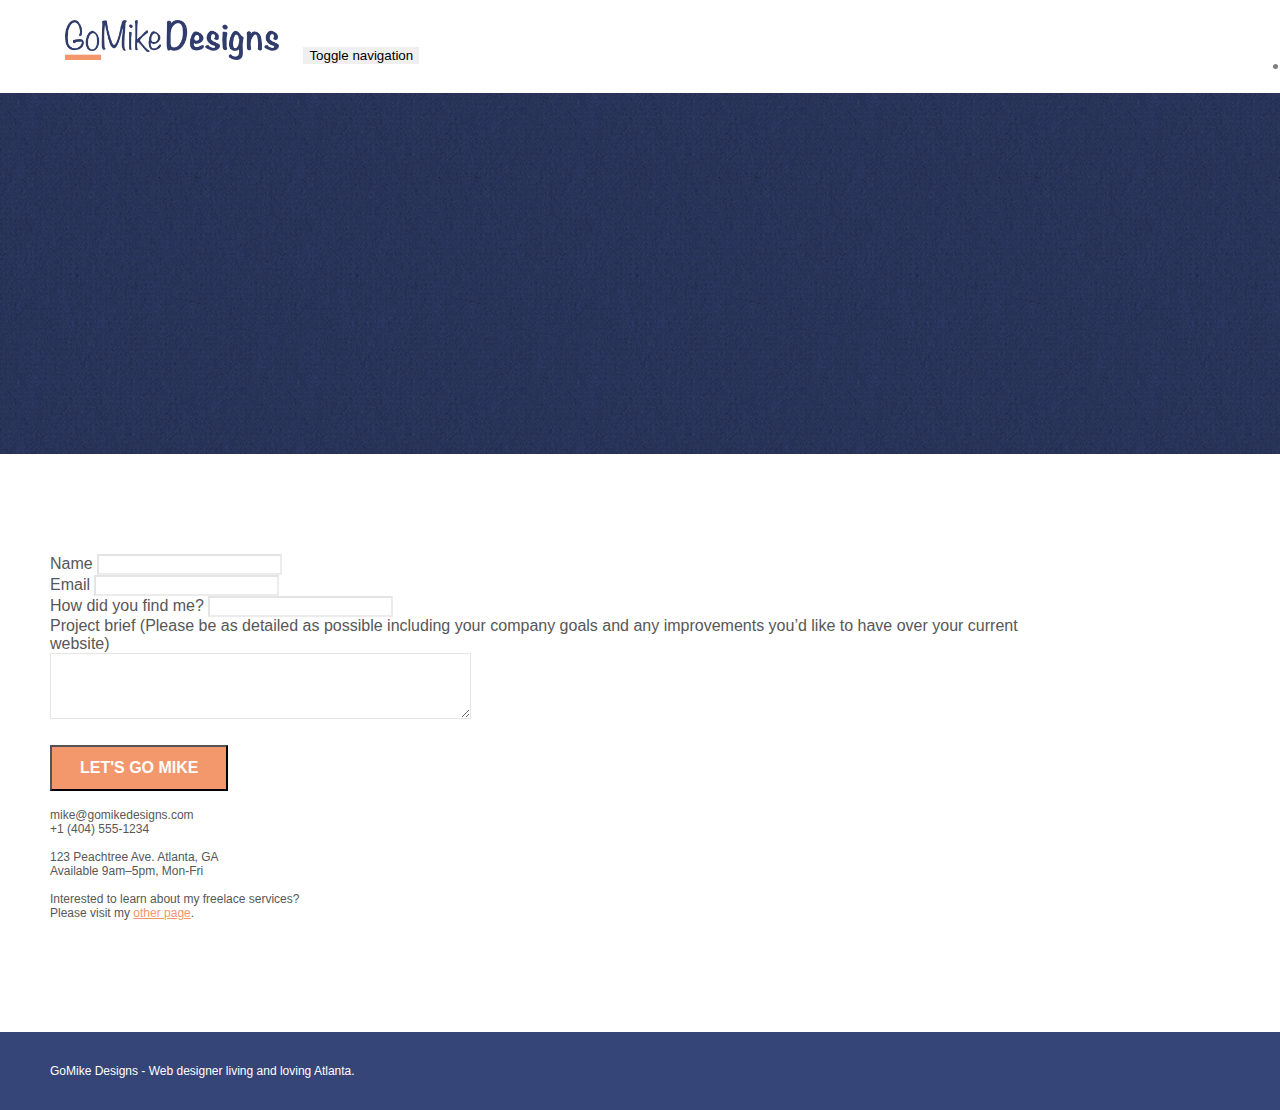
==== P4-Project-Updates/page2.html @ d4ee6da1 "First commit" ====
<!doctype html>
<html lang="Default">
<head>
    <meta charset="utf-8">
    <meta name="keywords" content="">
    <meta name="description" content="">
    <meta name="viewport" content="width=device-width, initial-scale=1.0, viewport-fit=cover">
    <link rel="shortcut icon" type="image/png" href="favicon.jpg">
    
	<link rel="stylesheet" type="text/css" href="./css/bootstrap.min.css">
	<link rel="stylesheet" type="text/css" href="style.css">
	<link rel="stylesheet" type="text/css" href="./css/font-awesome.min.css">
	<link rel="stylesheet" type="text/css" href="./css/et-line.min.css">
	
    
	<script src="./js/jquery-2.1.0.min.js"></script>
	<script src="./js/bootstrap.min.js"></script>
	<script src="./js/blocs.min.js"></script>
	<script src="./js/jqBootstrapValidation.js"></script>
	<script src="./js/formHandler.js"></script>
    <title>page2</title>

    
<!-- Analytics -->
 
<!-- Analytics END -->
    
</head>
<body>
<!-- Main container -->
<div class="page-container">
    
<!-- bloc-0 -->
<div class="bloc bgc-white l-bloc " id="bloc-0">
	<div class="container bloc-sm">
		<nav class="navbar row">
			<div class="navbar-header">
				<a class="navbar-brand" href="index.html"><img src="img/atlanta%20web%20design%20logo.png"  height="40" /></a>
				<button id="nav-toggle" type="button" class="ui-navbar-toggle navbar-toggle" data-toggle="collapse" data-target=".navbar-1">
					<span class="sr-only">Toggle navigation</span><span class="icon-bar"></span><span class="icon-bar"></span><span class="icon-bar"></span>
				</button>
			</div>
			<div class="collapse navbar-collapse navbar-1 special-dropdown-nav">
				<ul class="site-navigation nav navbar-nav">
					<li>
						<a href="index.html">Home</a>
					</li>
					<li>
					</li>
					<li>
						<a href="page2.html">page2</a>
					</li>
				</ul>
			</div>
		</nav>
	</div>
</div>
<!-- bloc-0 END -->

<!-- bloc-6 -->
<div class="bloc bg-dots-bg bg-repeat bgc-dark-slate-blue d-bloc bloc-bg-texture texture-paper" id="bloc-6">
	<div class="container bloc-lg">
		<div class="row">
			<div class="col-sm-12">
				<p class="text-center hero-bloc-text tc-white">
					Let&rsquo;s talk web design!
				</p>
				<p class="text-center mg-lg tc-white tight-width-whitespace">
					I&rsquo;m super excited that you want to work together.<br>Please fill in the form below or get in touch so I can learn about your project <br>and we can setup time to &nbsp;talk websites and Atlanta city love.
				</p>
			</div>
		</div>
	</div>
</div>
<!-- bloc-6 END -->

<!-- bloc-7 -->
<div class="bloc bgc-white l-bloc" id="bloc-7">
	<div class="container bloc-lg">
		<div class="row">
			<div class="col-sm-6">
				<form id="form_1" novalidate success-msg="Your message has been sent." fail-msg="Sorry it seems that our mail server is not responding, Sorry for the inconvenience!">
					<div class="form-group">
						<label>
							Name
						</label>
						<input id="name" class="form-control" required />
					</div>
					<div class="form-group">
						<label>
							Email
						</label>
						<input id="email" class="form-control" type="email" required />
					</div>
					<div class="form-group">
						<label>
							How did you find me?
						</label>
						<input class="form-control" type="email" required id="input_504" />
					</div>
					<div class="form-group">
						<label>
							Project brief (Please be as detailed as possible including your company goals and any improvements you&rsquo;d like to have over your current website)<br>
						</label><textarea id="message" class="form-control" rows="4" cols="50" required></textarea>
					</div> 
					<button class="bloc-button btn btn-lg btn-block cta-hero btn-atomic-tangerine" type="submit">
						Let's go Mike
					</button>
				</form>
			</div>
			<div class="col-sm-6">
				<p>
					mike@gomikedesigns.com<br>+1 (404) 555-1234<br> <br>123 Peachtree Ave. Atlanta, GA<br>Available 9am–5pm, Mon-Fri <br> <br>Interested to learn about my freelace services? <br>Please visit my&nbsp;<a class="ltc-atomic-tangerine" href="index.html">other page</a>.
				</p>
			</div>
		</div>
	</div>
</div>
<!-- bloc-7 END -->

<!-- ScrollToTop Button -->
<a class="bloc-button btn btn-d scrollToTop" onclick="scrollToTarget('1')"><span class="fa fa-chevron-up"></span></a>
<!-- ScrollToTop Button END-->


<!-- Footer - bloc-8 -->
<div class="bloc bgc-dark-slate-blue d-bloc" id="bloc-8">
	<div class="container bloc-sm">
		<div class="row">
			<div class="col-sm-12">
				<p class="text-center white">
					GoMike Designs - Web designer living and loving Atlanta.<br>
				</p>
				<div class="row row-no-gutters social">
					<div class="col-sm-3">
						<div class="text-center">
							<a class="social" href="index.html"><span class="fa fa-twitter icon-md"></span></a>
						</div>
					</div>
					<div class="col-sm-3">
						<div class="text-center">
							<a class="social" href="index.html"><span class="fa fa-facebook icon-md"></span></a>
						</div>
					</div>
					<div class="col-sm-3">
						<div class="text-center">
							<a class="social" href="index.html"><span class="fa fa-dribbble icon-md"></span></a>
						</div>
					</div>
					<div class="col-sm-3">
						<div class="text-center">
							<a class="social" href="index.html"><span class="fa fa-instagram icon-md"></span></a>
						</div>
					</div>
				</div>
			</div>
		</div>
	</div>
</div>
<!-- Footer - bloc-8 END -->

</div>
<!-- Main container END -->
    

</body>
</html>
---- P4-Project-Updates/style.css ----
body {
    margin: 0;
    padding: 0;
    background: #FFF;
    overflow-x: hidden;
    -webkit-font-smoothing: antialiased;
    -moz-osx-font-smoothing: grayscale;
}

a,
button {
    transition: all .3s ease-in-out;
    outline: none!important;
}

a:hover {
    text-decoration: none;
    cursor: pointer;
}

#page-loading-blocs-notifaction {
    position: fixed;
    top: 0;
    bottom: 0;
    width: 100%;
    z-index: 100000;
    background: #FFFFFF url("img/pageload-spinner.gif") no-repeat center center;
}

.bloc {
    width: 100%;
    clear: both;
    background: 50% 50% no-repeat;
    padding: 0 50px;
    -webkit-background-size: cover;
    -moz-background-size: cover;
    -o-background-size: cover;
    background-size: cover;
    position: relative;
}

.bloc .container {
    padding-left: 0;
    padding-right: 0;
}

.bloc-lg {
    padding: 100px 50px;
}

.bloc-md {
    padding: 50px;
}

.bloc-sm {
    padding: 20px 50px;
}

.bg-center,
.bg-l-edge,
.bg-r-edge,
.bg-t-edge,
.bg-b-edge,
.bg-tl-edge,
.bg-bl-edge,
.bg-tr-edge,
.bg-br-edge,
.bg-repeat {
    -webkit-background-size: auto!important;
    -moz-background-size: auto!important;
    -o-background-size: auto!important;
    background-size: auto!important;
}

.bg-repeat {
    background: repeat;
}

.bg-t-edge {
    background: top no-repeat;
}

.bloc-bg-texture::before {
    content: "";
    background-size: 2px 2px;
    position: absolute;
    top: 0;
    bottom: 0;
    left: 0;
    right: 0;
}

.texture-paper::before {
    background: url("img/texture-paper.png");
    background-size: 280px 280px;
}

.b-parallax {
    background-attachment: fixed;
}

.d-bloc {
    color: rgba(255, 255, 255, .7);
}

.d-bloc button:hover {
    color: rgba(255, 255, 255, .9);
}

.d-bloc .icon-round,
.d-bloc .icon-square,
.d-bloc .icon-rounded,
.d-bloc .icon-semi-rounded-a,
.d-bloc .icon-semi-rounded-b {
    border-color: rgba(255, 255, 255, .9);
}

.d-bloc .divider-h span {
    border-color: rgba(255, 255, 255, .2);
}

.d-bloc .a-btn,
.d-bloc .navbar a,
.d-bloc .navbar-brand,
.d-bloc a .icon-sm,
.d-bloc a .icon-md,
.d-bloc a .icon-lg,
.d-bloc a .icon-xl,
.d-bloc h1 a,
.d-bloc h2 a,
.d-bloc h3 a,
.d-bloc h4 a,
.d-bloc h5 a,
.d-bloc h6 a,
.d-bloc p a {
    color: rgba(255, 255, 255, .6);
}

.d-bloc .a-btn:hover,
.d-bloc .navbar a:hover,
.d-bloc .navbar-brand:hover,
.d-bloc a:hover .icon-sm,
.d-bloc a:hover .icon-md,
.d-bloc a:hover .icon-lg,
.d-bloc a:hover .icon-xl,
.d-bloc h1 a:hover,
.d-bloc h2 a:hover,
.d-bloc h3 a:hover,
.d-bloc h4 a:hover,
.d-bloc h5 a:hover,
.d-bloc h6 a:hover,
.d-bloc p a:hover {
    color: rgba(255, 255, 255, 1);
}

.d-bloc .navbar-toggle .icon-bar {
    background: rgba(255, 255, 255, 1);
}

.d-bloc .btn-wire,
.d-bloc .btn-wire:hover {
    color: rgba(255, 255, 255, 1);
    border-color: rgba(255, 255, 255, 1);
}

.d-bloc .panel {
    color: rgba(0, 0, 0, .5);
}

.d-bloc .panel button:hover {
    color: rgba(0, 0, 0, .7);
}

.d-bloc .panel icon {
    border-color: rgba(0, 0, 0, .7);
}

.d-bloc .panel .divider-h span {
    border-color: rgba(0, 0, 0, .1);
}

.d-bloc .panel .a-btn {
    color: rgba(0, 0, 0, .6);
}

.d-bloc .panel .a-btn:hover {
    color: rgba(0, 0, 0, 1);
}

.d-bloc .panel .btn-wire,
.d-bloc .panel .btn-wire:hover {
    color: rgba(0, 0, 0, .7);
    border-color: rgba(0, 0, 0, .3);
}

.d-bloc .panel,
.l-bloc {
    color: rgba(0, 0, 0, .5);
}

.d-bloc .panel button:hover,
.l-bloc button:hover {
    color: rgba(0, 0, 0, .7);
}

.l-bloc .icon-round,
.l-bloc .icon-square,
.l-bloc .icon-rounded,
.l-bloc .icon-semi-rounded-a,
.l-bloc .icon-semi-rounded-b {
    border-color: rgba(0, 0, 0, .7);
}

.d-bloc .panel .divider-h span,
.l-bloc .divider-h span {
    border-color: rgba(0, 0, 0, .1);
}

.d-bloc .panel .a-btn,
.l-bloc .a-btn,
.l-bloc .navbar a,
.l-bloc .navbar-brand,
.l-bloc a .icon-sm,
.l-bloc a .icon-md,
.l-bloc a .icon-lg,
.l-bloc a .icon-xl,
.l-bloc h1 a,
.l-bloc h2 a,
.l-bloc h3 a,
.l-bloc h4 a,
.l-bloc h5 a,
.l-bloc h6 a,
.l-bloc p a {
    color: rgba(0, 0, 0, .6);
}

.d-bloc .panel .a-btn:hover,
.l-bloc .a-btn:hover,
.l-bloc .navbar a:hover,
.l-bloc .navbar-brand:hover,
.l-bloc a:hover .icon-sm,
.l-bloc a:hover .icon-md,
.l-bloc a:hover .icon-lg,
.l-bloc a:hover .icon-xl,
.l-bloc h1 a:hover,
.l-bloc h2 a:hover,
.l-bloc h3 a:hover,
.l-bloc h4 a:hover,
.l-bloc h5 a:hover,
.l-bloc h6 a:hover,
.l-bloc p a:hover {
    color: rgba(0, 0, 0, 1);
}

.l-bloc .navbar-toggle .icon-bar {
    color: rgba(0, 0, 0, .6);
}

.d-bloc .panel .btn-wire,
.d-bloc .panel .btn-wire:hover,
.l-bloc .btn-wire,
.l-bloc .btn-wire:hover {
    color: rgba(0, 0, 0, .7);
    border-color: rgba(0, 0, 0, .3);
}

.voffset {
    margin-top: 30px;
}

.voffset-lg {
    margin-top: 80px;
}

.row-no-gutters {
    margin-right: 0;
    margin-left: 0;
}

.row.row-no-gutters > [class^="col-"],
.row.row-no-gutters > [class*=" col-"] {
    padding-right: 0;
    padding-left: 0;
}

#bloc-2-services p {
    font-size: 11px;
}

.navbar {
    margin-bottom: 0;
    z-index: 1;
}

.navbar-brand {
    height: auto;
    padding: 3px 15px;
    font-size: 25px;
    font-weight: normal;
    font-weight: 600;
    line-height: 44px;
}

.navbar-brand img {
    max-height: 200px;
    margin: 0 5px 0 0;
    display: inline;
}

.navbar-brand img[src$=svg] {
    min-width: 100px;
}

.nav-center .navbar-brand img {
    margin: 0;
}

.navbar .nav {
    padding-top: 2px;
    margin-right: -16px;
    float: right;
    z-index: 1;
}

.nav > li {
    float: left;
    margin-top: 4px;
    font-size: 16px;
}

.navbar-nav .open .dropdown-menu > li > a {
    text-align: inherit;
}

.nav > li a:hover,
.nav > li a:focus {
    background: transparent;
}

.navbar-toggle {
    margin: 10px 10px 0 0;
    border: 0px;
}

.navbar-toggle:hover {
    background: transparent!important;
}

.navbar-toggle .icon-bar {
    background-color: rgba(0, 0, 0, .5);
    width: 26px;
}

.nav-invert .navbar .nav {
    float: left;
}

.nav-invert .navbar-header,
.nav-invert .navbar-brand {
    float: right;
    position: relative;
    z-index: 2;
}

@media (min-width: 768px) {
    .site-navigation {
        position: absolute;
        top: 50%;
        right: 20px;
        transform: translate(0, -50%);
        -webkit-transform: translateY(-50%);
    }
    .nav > li .dropdown-menu a,
    .nav > li .dropdown-menu a:hover {
        color: #484848;
    }
    .nav-invert .site-navigation {
        left: 0;
        right: 0;
    }
    .nav-center {
        text-align: center;
    }
    .nav-center .navbar-header {
        width: 100%;
    }
    .nav-center .navbar-header,
    .nav-center .navbar-brand,
    .nav-center .nav > li {
        float: none;
        display: inline-block;
    }
    .nav-center .site-navigation {
        position: relative;
        width: 100%;
        right: 0;
        margin-right: 0px;
        margin-top: 20px;
    }
    .nav-center.mini-nav .navbar-toggle {
        float: none;
        margin: 10px auto 0;
    }
}

.nav > li > .dropdown a {
    background: none!important;
    display: block;
    padding: 14px 15px;
}

nav .caret {
    margin: 0 5px;
}

.dropdown-menu .dropdown-menu {
    top: -8px;
    left: 100%;
}

.dropdown-menu .dropmenu-flow-right {
    top: 100%;
    left: 0;
    margin-left: -1px;
    border-top-left-radius: 0;
    border-top-right-radius: 0;
}

.dropdown-menu .dropdown span {
    border: 4px solid black;
    border-top-color: transparent;
    border-right-color: transparent;
    border-bottom-color: transparent;
    margin: 6px -5px 0 0!important;
    float: right;
}

.mg-md {
    margin-top: 10px;
    margin-bottom: 20px;
}

.mg-lg {
    margin-top: 10px;
    margin-bottom: 40px;
}

.btn {
    margin: 0 5px 5px 0;
}

.btn.pull-right {
    margin: 0 0 5px 5px;
}

.btn-d,
.btn-d:hover,
.btn-d:focus {
    color: #FFF;
    background: rgba(0, 0, 0, .3);
}

button {
    outline: none!important;
}

.btn-rd {
    border-radius: 40px;
}

.btn-clean {
    border: 1px solid rgba(0, 0, 0, .08);
    border-bottom-color: rgba(0, 0, 0, .1);
    text-shadow: 0 1px 0 rgba(0, 0, 1, .1);
    box-shadow: 0 1px 3px rgba(0, 0, 1, .25), inset 0 1px 0 0 rgba(255, 255, 255, .15);
}

.icon-md {
    font-size: 30px!important;
}

.icon-lg {
    font-size: 60px!important;
}

.sm-shadow {
    text-shadow: 0 1px 2px rgba(0, 0, 0, .3);
}

.panel-sq,
.panel-sq .panel-heading,
.panel-sq .panel-footer {
    border-radius: 0;
}

.panel-rd {
    border-radius: 30px;
}

.panel-rd .panel-heading {
    border-radius: 29px 29px 0 0;
}

.panel-rd .panel-footer {
    border-radius: 0 0 29px 29px;
}

.form-control {
    border-color: rgba(0, 0, 0, .1);
    box-shadow: none;
}

.scrollToTop {
    width: 40px;
    height: 40px;
    position: fixed;
    bottom: 20px;
    right: 20px;
    opacity: 0;
    z-index: 500;
    transition: all .3s ease-in-out;
}

.scrollToTop span {
    margin-top: 6px;
}

.showScrollTop {
    font-size: 14px;
    opacity: 1;
}

a[data-lightbox] {
    position: relative;
    display: block;
    text-align: center;
}

a[data-lightbox]:hover::before {
    content: "+";
    font-family: "HelveticaNeue-Light", "Helvetica Neue Light", "Helvetica Neue", Helvetica, Arial;
    font-size: 32px;
    width: 50px;
    height: 50px;
    margin-left: -25px;
    border-radius: 50%;
    background: rgba(0, 0, 0, .6);
    color: #FFF;
    font-weight: 100;
    z-index: 1;
    position: absolute;
    top: 50%;
    transform: translateY(-50%);
    -webkit-transform: translateY(-50%);
}

a[data-lightbox]:hover img {
    opacity: 0.6;
    -webkit-animation-fill-mode: none;
    animation-fill-mode: none;
}

#lightbox-modal {
    display: flex;
    align-items: center;
}

#lightbox-modal .modal-dialog {
    width: 90%;
    max-width: 900px;
    margin: 0 auto 0;
}

#lightbox-modal .modal-dialog img {
    max-height: 90vh;
    margin: 0 auto;
}

.lightbox-caption {
    padding: 20px;
    color: #FFF;
    background: rgba(0, 0, 0, .5);
    position: absolute;
    left: 15px;
    right: 15px;
    bottom: 5px;
}

.close-lightbox {
    color: #FFF;
    font-size: 30px;
    position: absolute;
    top: 20px;
    right: 20px;
    z-index: 20;
    background: rgba(0, 0, 0, .5);
    border: none;
    line-height: 30px;
    padding: 0 9px 5px;
    opacity: 0.3;
}

.close-lightbox:hover,
.next-lightbox:hover,
.prev-lightbox:hover {
    opacity: 1.0;
    color: #FFF;
}

.next-lightbox,
.prev-lightbox {
    font-size: 20px;
    color: rgba(255, 255, 255, .9);
    background: rgba(0, 0, 0, .5);
    transition: all .2s ease-in-out;
    position: absolute;
    top: 45%;
    z-index: 1;
    opacity: 0.4;
}

.next-lightbox {
    padding: 6px 8px 1px 13px;
    right: 25px;
}

.prev-lightbox {
    padding: 6px 13px 1px 10px;
    left: 25px;
}

.snapshot-lb .modal-body {
    padding-bottom: 45px;
}

.snapshot-lb .lightbox-caption {
    padding: 0;
    color: rgba(0, 0, 0, .5);
    background: none;
}

h1,
h2,
h3,
h4,
h5,
h6,
p,
label,
.btn,
a {
    font-family: "helvetica";
    font-weight: 400;
    color: #575757!important;
}

.container {
    max-width: 1000px;
}

.hero-bloc-text {
    font-size: 38px;
}

.hero-bloc-text-sub {
    font-size: 36px;
}

.statement-bloc-text {
    line-height: 26px;
    font-style: italic;
    font-size: 20px;
    text-align: center;
    font-weight: lighter;
    max-width: 520px;
    margin: auto auto auto auto;
}

p {
    font-size: 12px;
}

.tight-width-whitespace {
    max-width: 600px;
    margin: auto auto auto auto;
}

.h1 {
    font-size: 20px;
    font-family: "Open Sans";
}

.cta-hero {
    margin-top: 22px;
    color: #FFFFFF!important;
    text-transform: uppercase;
    padding: 12px 28px 12px 28px;
    font-size: 1.0em;
    font-weight: 700;
}

.social {
    max-width: 400px;
    margin: auto auto auto auto;
}

h2 {
    font-size: 22px;
    line-height: 1.4em;
}

h3 {
    font-size: 15px;
    text-transform: uppercase;
    font-weight: 700;
    color: #333333!important;
}

.med-width-whitespace {
    max-width: 800px;
    margin: auto auto auto auto;
    box-shadow: 0px 0px 0px #000000;
}

h1 {
    color: #333333!important;
}

h4 {
    color: #333333!important;
}

.icons {
    margin-bottom: 14px;
    margin-top: 24px;
}

.white {
    color: #FFFFFF!important;
}

.portfolio-thumb {
    margin-bottom: 24px;
}

.portfolio-row {
    margin-bottom: 44px;
    margin-top: 50px;
}

.avatar {
    box-shadow: 0px 4px 9px rgba(0, 0, 0, 0.3);
}

.black-background {
    background-color: rgba(35, 31, 32, 0.7);
    padding: 40px 40px 40px 40px;
}

.bold-link {
    font-weight: 900;
    text-decoration: underline!important;
}

.service-header {
    font-size: 15px;
    font-weight: 700;
    text-transform: uppercase;
}

.bgc-white {
    background-color: #FFFFFF;
}

.bgc-dark-slate-blue {
    background-color: #364577;
}

.bgc-atomic-tangerine {
    background-color: #F3976C;
}

.tc-white {
    color: #364577!important;
}

.btn-atomic-tangerine {
    background: #F3976C;
    color: #FFFFFF!important;
}

.btn-atomic-tangerine:hover {
    background: #c27956!important;
    color: #FFFFFF!important;
}

.ltc-white {
    color: #FFFFFF!important;
}

.ltc-white:hover {
    color: #cccccc!important;
}

.ltc-atomic-tangerine {
    color: #F3976C!important;
}

.ltc-atomic-tangerine:hover {
    color: #c27956!important;
}

.icon-dark-slate-blue {
    color: #364577!important;
    border-color: #364577!important;
}

.bg-dots-bg {
    background-image: url("img/dots-bg.png");
}

.bg-lines-h2-bg {
    background-image: url("img/lines-h2-bg.png");
}

.bg-atlanta-20made-20sign {
    background-image: url("img/atlanta%20made%20sign.jpg");
}

.bg-atlanta-20made-20sign-20orange {
    background-image: url("img/atlanta%20made%20sign%20orange.jpg");
}

@media (max-width: 1024px) {
    .bloc {
        padding-left: 20px;
        padding-right: 20px;
    }
    .bloc.full-width-bloc,
    .bloc-tile-2.full-width-bloc .container,
    .bloc-tile-3.full-width-bloc .container,
    .bloc-tile-4.full-width-bloc .container {
        padding-left: 0;
        padding-right: 0;
    }
}

@media (max-width: 992px) and (min-width: 768px) {
    .navbar .nav {
        max-width: 80%
    }
    .nav-center.navbar .nav {
        max-width: 100%
    }
}

@media only screen and (min-device-width: 768px) and (max-device-width: 1024px) and (orientation: landscape) {
    .b-parallax {
        background-attachment: scroll;
    }
}

@media only screen and (min-device-width: 1024px) and (max-device-width: 1366px) and (-webkit-min-device-pixel-ratio: 1.5) {
    .b-parallax {
        background-attachment: scroll;
    }
}

@media (max-width: 991px) {
    .container {
        width: 100%;
    }
    .b-parallax {
        background-attachment: scroll;
    }
    .page-container,
    #hero-bloc {
        overflow-x: hidden;
        position: relative;
    }
    .bloc {
        padding-left: constant(safe-area-inset-left);
        padding-right: constant(safe-area-inset-right);
    }
    .bloc-group,
    .bloc-group .bloc {
        display: block;
        width: 100%;
    }
    .bloc-fill-screen .fill-bloc-top-edge,
    .bloc-fill-screen .fill-bloc-bottom-edge {
        padding: 0 20px;
        padding-left: constant(safe-area-inset-left);
        padding-right: constant(safe-area-inset-right);
    }
}

@media (max-width: 767px) {
    .page-container {
        overflow-x: hidden;
        position: relative;
    }
    h1,
    h2,
    h3,
    h4,
    h5,
    h6,
    p,
    #disqus_thread {
        padding-left: 10px!important;
        padding-right: 10px!important;
    }
    .b-parallax {
        background-attachment: scroll;
    }
    .navbar .nav {
        padding-top: 0;
        border-top: 1px solid rgba(0, 0, 0, .2);
        float: none!important;
    }
    .navbar.row {
        margin-left: 0;
        margin-right: 0;
    }
    .site-navigation {
        position: inherit;
        transform: none;
        -webkit-transform: none;
        -ms-transform: none;
    }
    .nav > li {
        margin-top: 0;
        border-bottom: 1px solid rgba(0, 0, 0, .1);
        background: rgba(0, 0, 0, .05);
        text-align: left;
        padding-left: 15px;
        width: 100%;
    }
    .nav > li:hover {
        background: rgba(0, 0, 0, .08);
    }
    .dropdown .dropdown a .caret {
        float: none;
        margin: 5px 0 0 10px!important;
        border: 4px solid black;
        border-bottom-color: transparent;
        border-right-color: transparent;
        border-left-color: transparent;
    }
    #hero-bloc .navbar .nav {
        background: rgba(0, 0, 0, .8);
    }
    #hero-bloc .navbar .nav a {
        color: rgba(255, 255, 255, .6);
    }
    .hero {
        padding: 50px 0;
    }
    .hero-nav {
        left: -1px;
        right: -1px;
    }
    .navbar-collapse {
        padding: 0;
        overflow-x: hidden;
        -webkit-box-shadow: none;
        box-shadow: none;
    }
    .navbar-brand img {
        max-height: 40px;
        width: auto;
    }
    .nav-invert .navbar-header {
        float: none;
        width: 100%;
    }
    .nav-invert .navbar-toggle {
        float: left;
        margin-left: 10px;
    }
    .bloc {
        padding-left: 0;
        padding-right: 0;
    }
    .bloc-xxl,
    .bloc-xl,
    .bloc-lg {
        padding: 40px 0;
    }
    .bloc-sm,
    .bloc-md {
        padding-left: 0;
        padding-right: 0;
    }
    .bloc-tile-2 .container,
    .bloc-tile-3 .container,
    .bloc-tile-4 .container,
    .bloc-fill-screen .fill-bloc-top-edge,
    .bloc-fill-screen .fill-bloc-bottom-edge {
        padding-left: 0;
        padding-right: 0;
    }
    .a-block {
        padding: 0 10px;
    }
    .btn-dwn {
        display: none;
    }
    .voffset {
        margin-top: 5px;
    }
    .voffset-md {
        margin-top: 20px;
    }
    .voffset-lg {
        margin-top: 30px;
    }
    form {
        padding: 5px;
    }
    .close-lightbox {
        display: inline-block;
    }
    .blocsapp-device-iphone5 {
        background-size: 216px 425px;
        padding-top: 60px;
        width: 216px;
        height: 425px;
    }
    .blocsapp-device-iphone5 img {
        width: 180px;
        height: 320px;
    }
}

@media (max-width: 400px) {
    .bloc {
        padding-left: 0;
        padding-right: 0;
    }
}

@media (max-width: 767px) {
    .bloc-mob-center-text {
        text-align: center;
    }
}
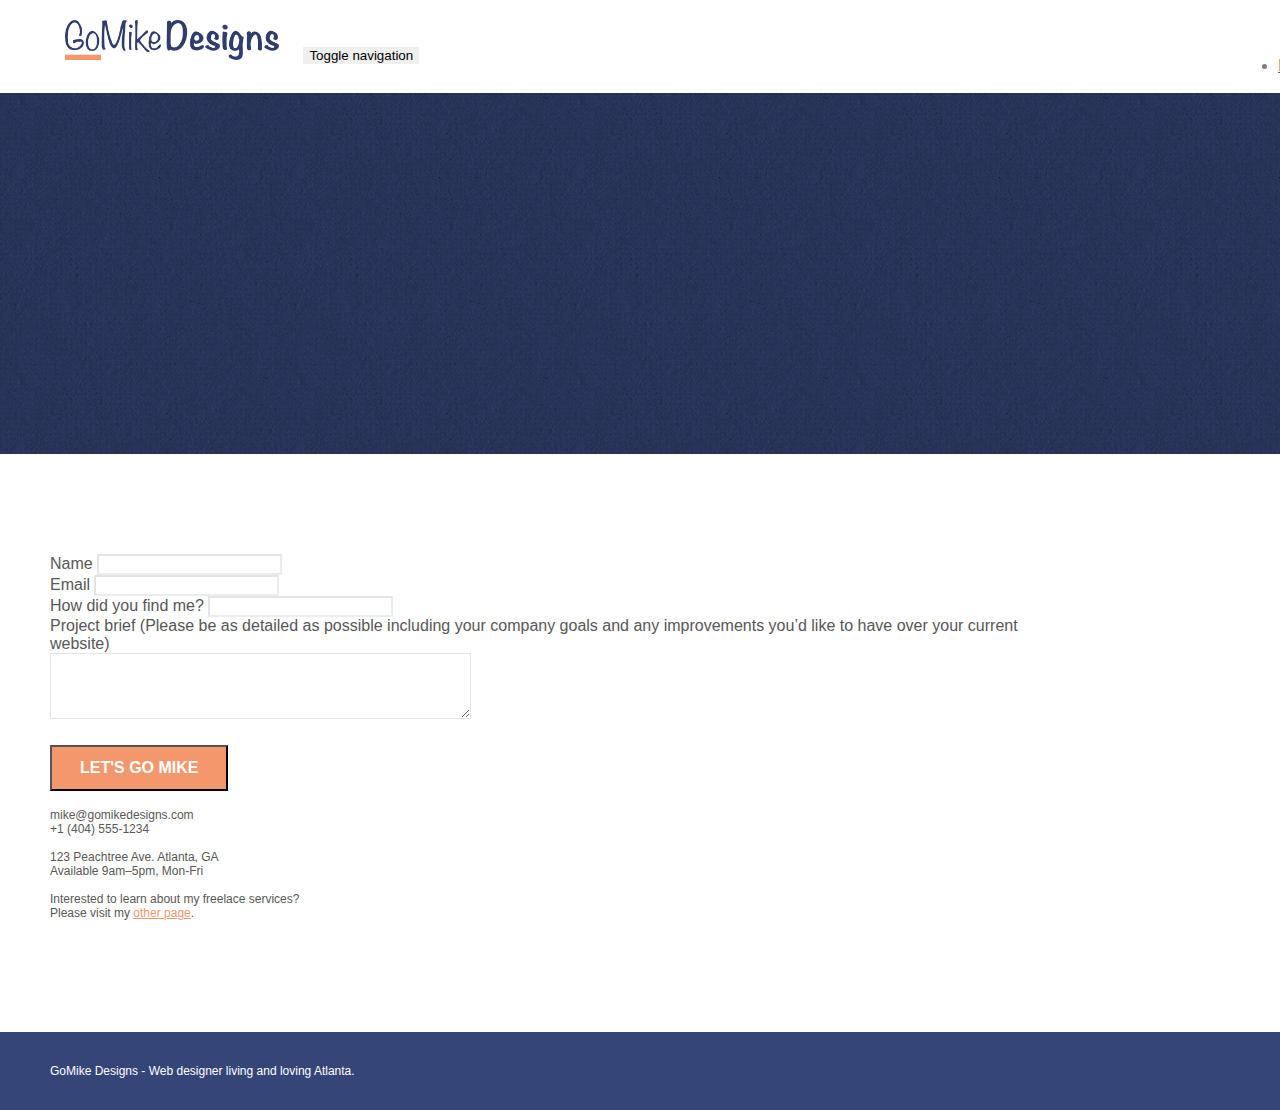
==== commit e9dde3f1: "Added title to head of page2index html" ====
--- a/P4-Project-Updates/page2.html
+++ b/P4-Project-Updates/page2.html
@@ -1,5 +1,5 @@
 <!doctype html>
-<html lang="Default">
+<html lang="en">
 <head>
     <meta charset="utf-8">
     <meta name="keywords" content="">
@@ -18,7 +18,7 @@
 	<script src="./js/blocs.min.js"></script>
 	<script src="./js/jqBootstrapValidation.js"></script>
 	<script src="./js/formHandler.js"></script>
-    <title>page2</title>
+    <title>Contact Mike</title>
 
     
 <!-- Analytics -->
@@ -48,7 +48,7 @@
 					<li>
 					</li>
 					<li>
-						<a href="page2.html">page2</a>
+						<a href="page2.html">Contact</a>
 					</li>
 				</ul>
 			</div>
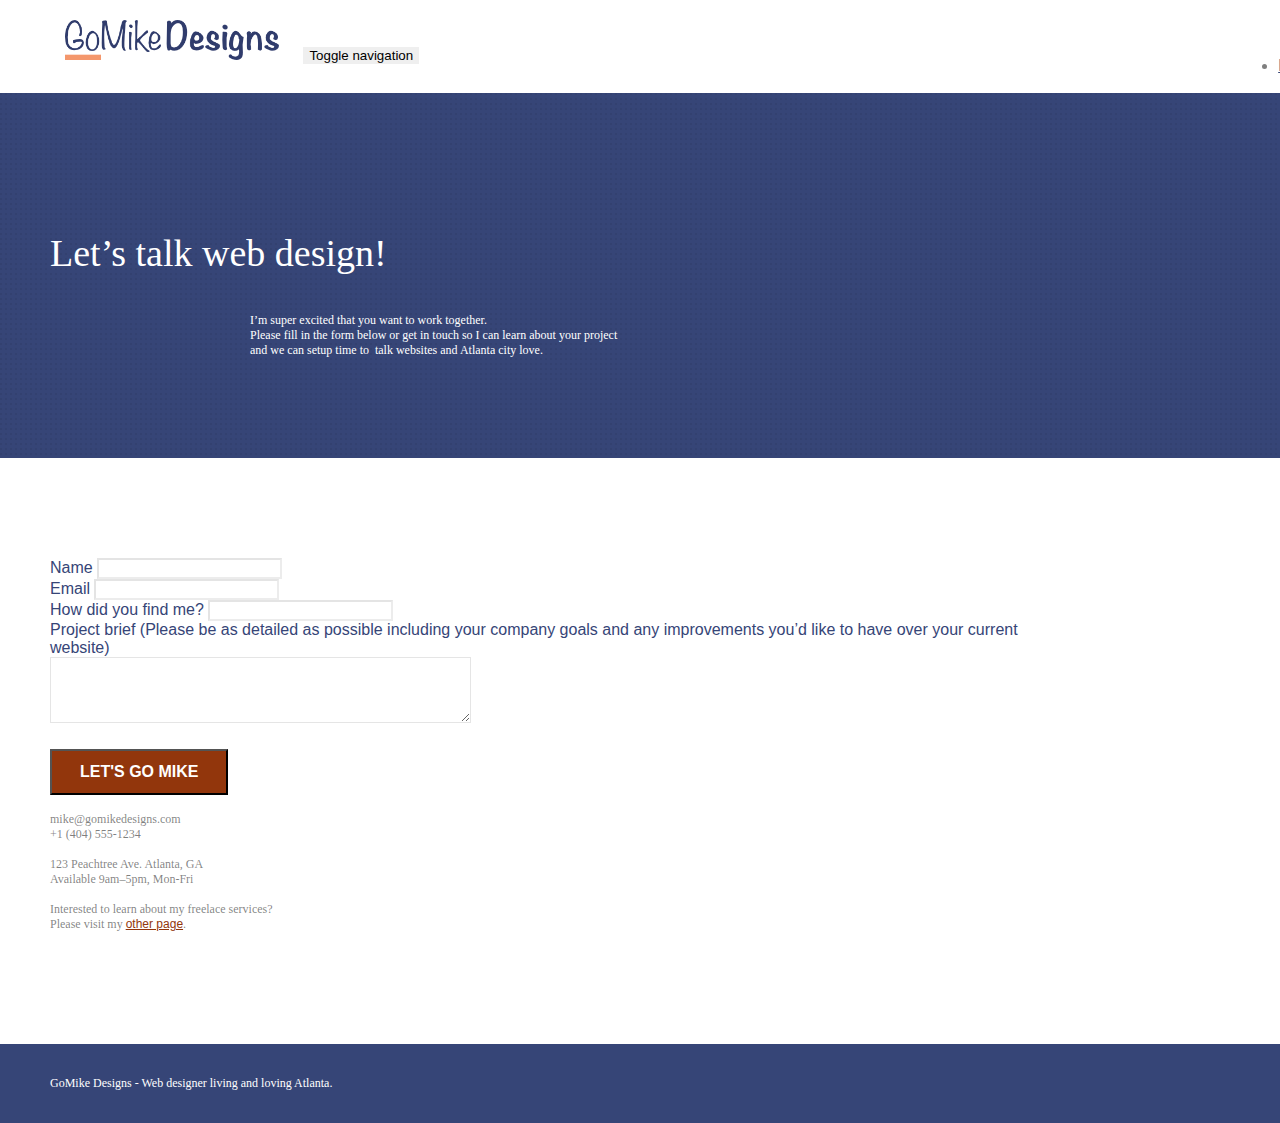
==== commit 7ef533c5: "fixed labels on form elements." ====
--- a/P4-Project-Updates/page2.html
+++ b/P4-Project-Updates/page2.html
@@ -2,8 +2,7 @@
 <html lang="en">
 <head>
     <meta charset="utf-8">
-    <meta name="keywords" content="">
-    <meta name="description" content="">
+    <meta name="description" content="Contact Go Mike Designs by filling out the form or using the contact info provided to get started on your project.">
     <meta name="viewport" content="width=device-width, initial-scale=1.0, viewport-fit=cover">
     <link rel="shortcut icon" type="image/png" href="favicon.jpg">
     
@@ -35,7 +34,7 @@
 	<div class="container bloc-sm">
 		<nav class="navbar row">
 			<div class="navbar-header">
-				<a class="navbar-brand" href="index.html"><img src="img/atlanta%20web%20design%20logo.png"  height="40" /></a>
+				<a class="navbar-brand" href="index.html"><img src="img/atlanta%20web%20design%20logo.png"  height="40" alt = "Go Mike Designs Logo"/></a>
 				<button id="nav-toggle" type="button" class="ui-navbar-toggle navbar-toggle" data-toggle="collapse" data-target=".navbar-1">
 					<span class="sr-only">Toggle navigation</span><span class="icon-bar"></span><span class="icon-bar"></span><span class="icon-bar"></span>
 				</button>
@@ -83,25 +82,22 @@
 					<div class="form-group">
 						<label>
 							Name
-						</label>
-						<input id="name" class="form-control" required />
+						<input type ="text" id="name" class="form-control" required ></label>
 					</div>
 					<div class="form-group">
 						<label>
 							Email
-						</label>
-						<input id="email" class="form-control" type="email" required />
+						<input id="email" class="form-control" type="email" required ></label>
 					</div>
 					<div class="form-group">
 						<label>
 							How did you find me?
-						</label>
-						<input class="form-control" type="email" required id="input_504" />
+						<input class="form-control" type="email" required id="input_504" ></label>
 					</div>
 					<div class="form-group">
 						<label>
 							Project brief (Please be as detailed as possible including your company goals and any improvements you&rsquo;d like to have over your current website)<br>
-						</label><textarea id="message" class="form-control" rows="4" cols="50" required></textarea>
+						<textarea id="message" class="form-control" rows="4" cols="50" required></textarea></label>
 					</div> 
 					<button class="bloc-button btn btn-lg btn-block cta-hero btn-atomic-tangerine" type="submit">
 						Let's go Mike
--- a/P4-Project-Updates/style.css
+++ b/P4-Project-Updates/style.css
@@ -91,7 +91,7 @@
 }
 
 .texture-paper::before {
-    background: url("img/texture-paper.png");
+    
     background-size: 280px 280px;
 }
 
@@ -100,7 +100,7 @@
 }
 
 .d-bloc {
-    color: rgba(255, 255, 255, .7);
+    color: #92360C;
 }
 
 .d-bloc button:hover {
@@ -133,7 +133,13 @@
 .d-bloc h5 a,
 .d-bloc h6 a,
 .d-bloc p a {
-    color: rgba(255, 255, 255, .6);
+    color: #92360C;
+}
+
+.footer_headings {
+    color: #92360C;
+    font-size: 20px;
+    margin-top: 40px;
 }
 
 .d-bloc .a-btn:hover,
@@ -285,6 +291,7 @@
 
 #bloc-2-services p {
     font-size: 11px;
+    color: black;
 }
 
 .navbar {
@@ -645,13 +652,13 @@
 h4,
 h5,
 h6,
-p,
 label,
 .btn,
-a {
+a
+ {
     font-family: "helvetica";
     font-weight: 400;
-    color: #575757!important;
+    color: #364577!important;
 }
 
 .container {
@@ -777,15 +784,15 @@
 }
 
 .bgc-atomic-tangerine {
-    background-color: #F3976C;
+    background-color: #92360C;
 }
 
 .tc-white {
-    color: #364577!important;
+    color: #fff!important;
 }
 
 .btn-atomic-tangerine {
-    background: #F3976C;
+    background: #92360C;
     color: #FFFFFF!important;
 }
 
@@ -803,7 +810,7 @@
 }
 
 .ltc-atomic-tangerine {
-    color: #F3976C!important;
+    color: #92360C!important;
 }
 
 .ltc-atomic-tangerine:hover {
